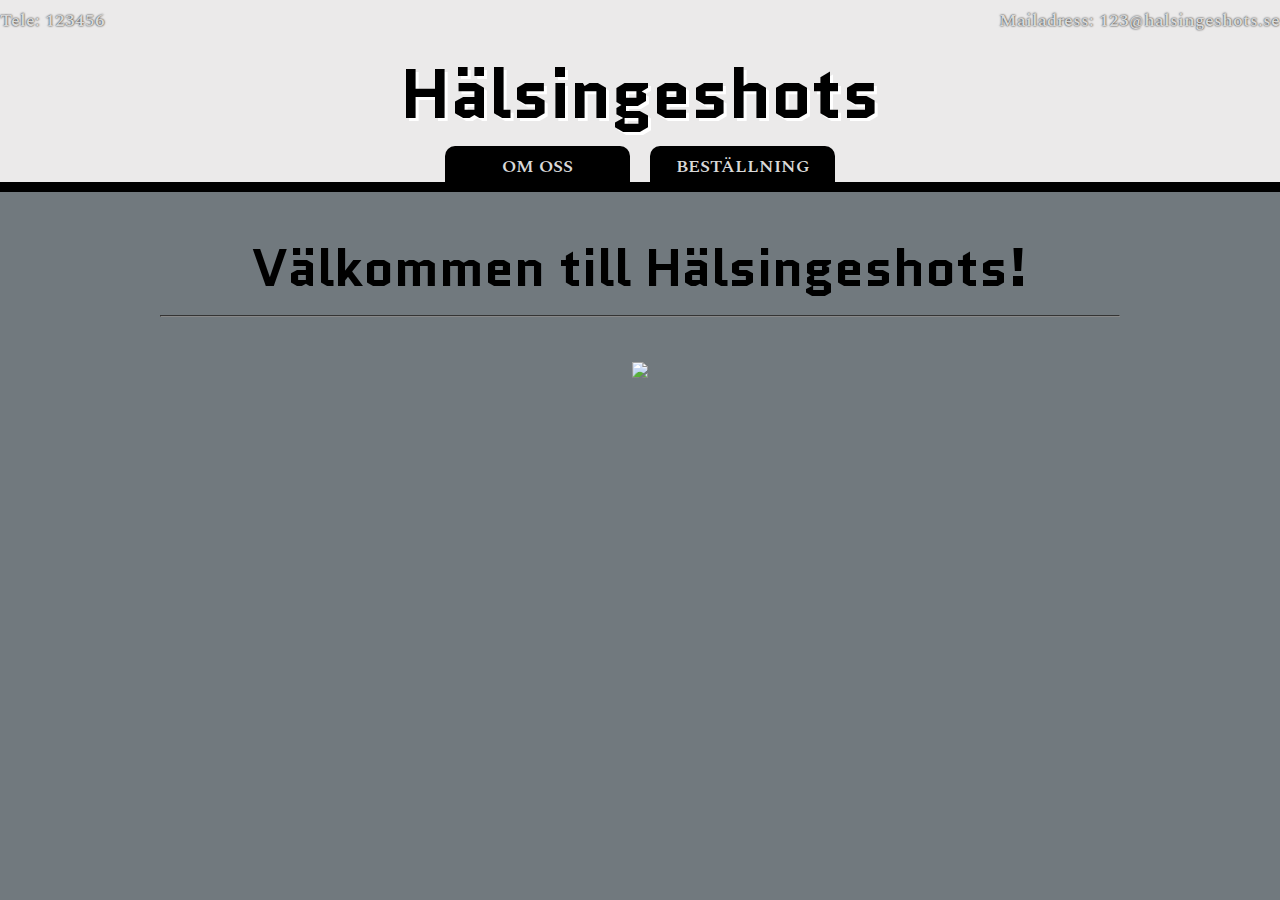
==== about.html @ d553d61d "Add files via upload" ====
<html lang="sv">
    <head>
        <title>Halsingeshots</title>
        <meta charset="utf-8">
        <link href="css/main.css" rel="stylesheet" type="text/css">
        <link rel="preconnect" href="https://fonts.googleapis.com">
        <link rel="preconnect" href="https://fonts.gstatic.com" crossorigin>
        <link href="https://fonts.googleapis.com/css2?family=Quantico:wght@700&family=Spectral:wght@400;600&display=swap" rel="stylesheet">
    </head>
    <body class="startpage">
        <div class="page">
            <div class="header">
                <div class="header-top">
                    <div class="header-top-inner">
                        <p>Tele: 123456</p>
                        <p>Mailadress: 123@halsingeshots.se</p>
                    </div>
                </div>
                <div class="header-bottom">
                    <a href="index.html">Hälsingeshots</a>
                </div>
                <div class="menubar">
                    <div class="menubar-inner">
                        <a href="about.html">Om oss</a>
                        <a href="order.html">Beställning</a>
                    </div>
                </div>              
            </div>

            <div class="content">
                <div class="content-top">
                    <h1>Välkommen till Hälsingeshots!</h1>
                    <hr>
                    <img src="images/crossed-hammers.png">
                </div>
            </div>
        </div>
    </body>
</html>
---- css/main.css ----
/* fonts */
h1, h2, h3, h4, h5 {
	margin: 0 0 15px 0;
	font-family: 'Quantico', sans-serif;
	color: #000;
	font-weight: 700;
	line-height: 1.2;
}

h1 {
	font-size: 52px;
}

h3 {
	font-size: 40px;
}

h4 {
	font-size: 32px;
}

p {
	margin: 0;
	font-size: 18px;
	color: #222;
	font-weight: 400;
	font-family: 'Spectral', serif;
	line-height: 1.2;
}

a {
	margin: 0;
	font-size: 18px;
	color: #222;
	font-weight: 400;
	font-family: 'Spectral', serif;
	line-height: 1.2;
	text-decoration: none;
}

/* general */

body {
	margin: 0;
	background-color: #71797E;
}

hr {
	margin-top: 15px;
	margin-bottom: 15px;
	border-color: #888;
}

.btn {
	padding: 8px 16px;
	border: none;
	background: #000;
	color: #d9d9d9;
	cursor: pointer;
}

.btn:hover {
	background: #d9d9d9;
	color: #000;
}

.header {
	margin-bottom: 15px;
	border-bottom: solid 10px #000;
	background-image: url("../images/background.jpg");
	background-color: #ebeaea;
	background-position: center;
	background-repeat: no-repeat;
	background-size: cover;
}

.header-top {
}

.header-top-inner {
	display: flex;
	justify-content: space-between;
	max-width: 1400px;
	margin: 0 auto;
	padding: 10px 0;
}

.header-top p {
	text-shadow: 0 0 2px #000;
	color: #d9d9d9;
	font-weight: 600;
}

.header-bottom a {
	margin: 0 0 15px 0;
	font-size: 70px;
	text-shadow: 3px 3px 0 #fff;
	font-family: 'Quantico', sans-serif;
	color: #000;
	font-weight: 700;
	line-height: 1.2;
}

.header-bottom {
	max-width: 1400px;
	margin: 10px auto;
	text-align: center;
}

.menubar {
}

.menubar,
.menubar-inner {
	display: flex;
	align-items: center;
	justify-content: center;
}

.menubar a {
	min-width: 165px;
	padding: 10px 10px 5px 10px;
	margin-left: 10px;
	margin-right: 10px;
	background-color: #000;
	border-radius: 10px 10px 0 0 ;
	text-align: center;
	text-transform: uppercase;
	color: #d9d9d9;
	font-weight: 600;
}

.content {
	max-width: 1400px;
	margin-right: auto;
	margin-left: auto;
}

.content-top {
	max-width: 75%;
	margin-left: auto;
	margin-right: auto;
	padding-top: 30px;
	padding-bottom: 30px;
	text-align: center;
}

.content-top img {
	padding-top: 30px;
	max-width: 300px;
	height: auto;
}

.content-middle {
	display: flex;
	justify-content: center;
	align-items: center;
}

.content-middle-form,
.content-middle-img {
	width: 30%;
	text-align: center;
}

.content-middle-img img {
	max-width: 300px;
}

.content-middle-form input {
	padding: 5px;
	margin-right: auto;
	margin-left: auto;
	width: 100%;
	max-width: 300px;
}
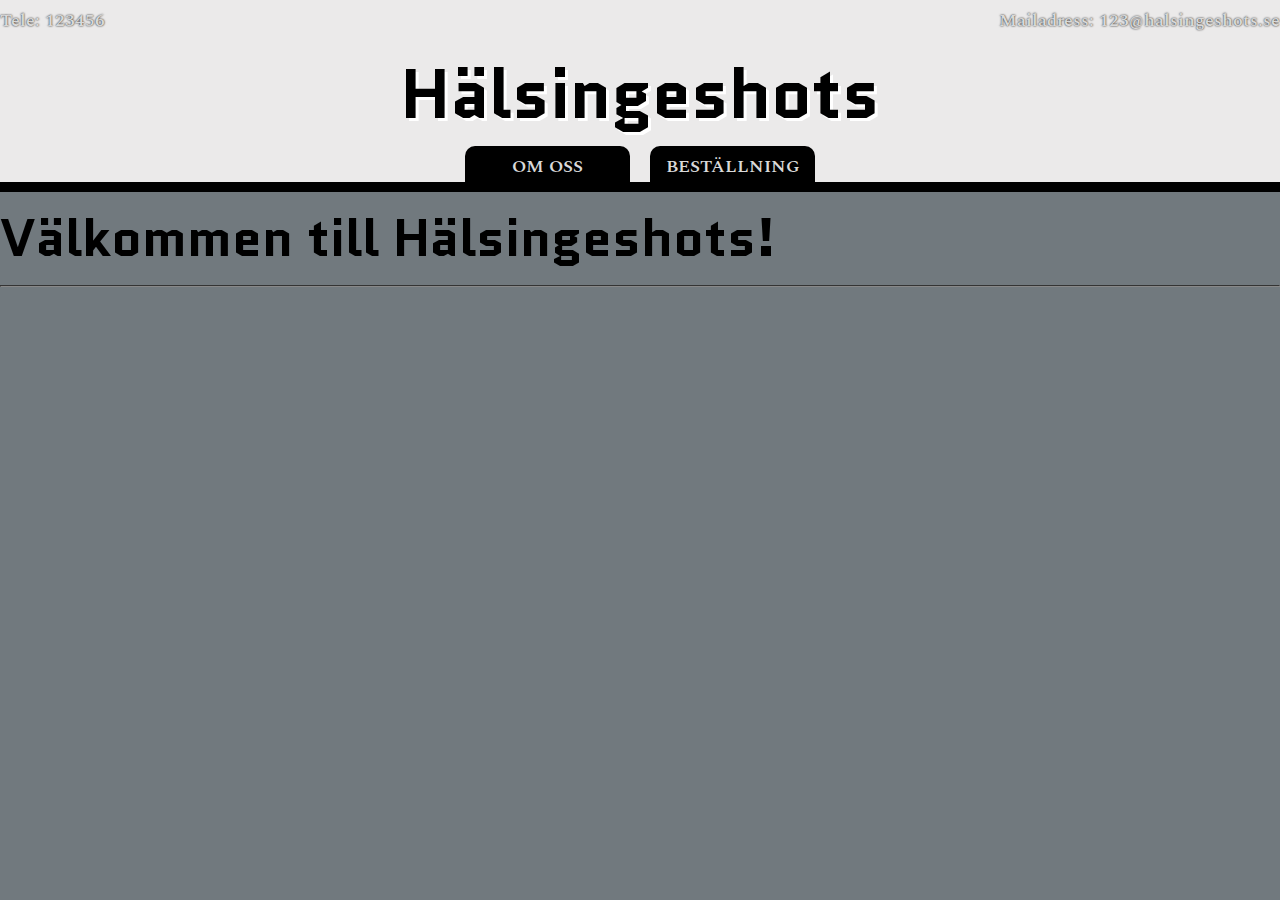
==== commit f96ccd05: "211122_1" ====
--- a/about.html
+++ b/about.html
@@ -31,7 +31,7 @@
                 <div class="content-top">
                     <h1>Välkommen till Hälsingeshots!</h1>
                     <hr>
-                    <img src="images/crossed-hammers.png">
+                    
                 </div>
             </div>
         </div>
--- a/css/main.css
+++ b/css/main.css
@@ -67,14 +67,8 @@
 .header {
 	margin-bottom: 15px;
 	border-bottom: solid 10px #000;
-	background-image: url("../images/background.jpg");
 	background-color: #ebeaea;
 	background-position: center;
-	background-repeat: no-repeat;
-	background-size: cover;
-}
-
-.header-top {
 }
 
 .header-top-inner {
@@ -130,47 +124,9 @@
 	font-weight: 600;
 }
 
-.content {
-	max-width: 1400px;
-	margin-right: auto;
-	margin-left: auto;
-}
-
-.content-top {
-	max-width: 75%;
-	margin-left: auto;
-	margin-right: auto;
-	padding-top: 30px;
-	padding-bottom: 30px;
-	text-align: center;
-}
-
-.content-top img {
-	padding-top: 30px;
-	max-width: 300px;
-	height: auto;
-}
-
-.content-middle {
-	display: flex;
-	justify-content: center;
-	align-items: center;
-}
-
-.content-middle-form,
-.content-middle-img {
-	width: 30%;
-	text-align: center;
-}
-
-.content-middle-img img {
-	max-width: 300px;
-}
-
-.content-middle-form input {
-	padding: 5px;
-	margin-right: auto;
-	margin-left: auto;
-	width: 100%;
-	max-width: 300px;
+/* Ordersidan */
+* {
+  padding: 0;
+  margin: 0;
+  box-sizing: border-box;
 }